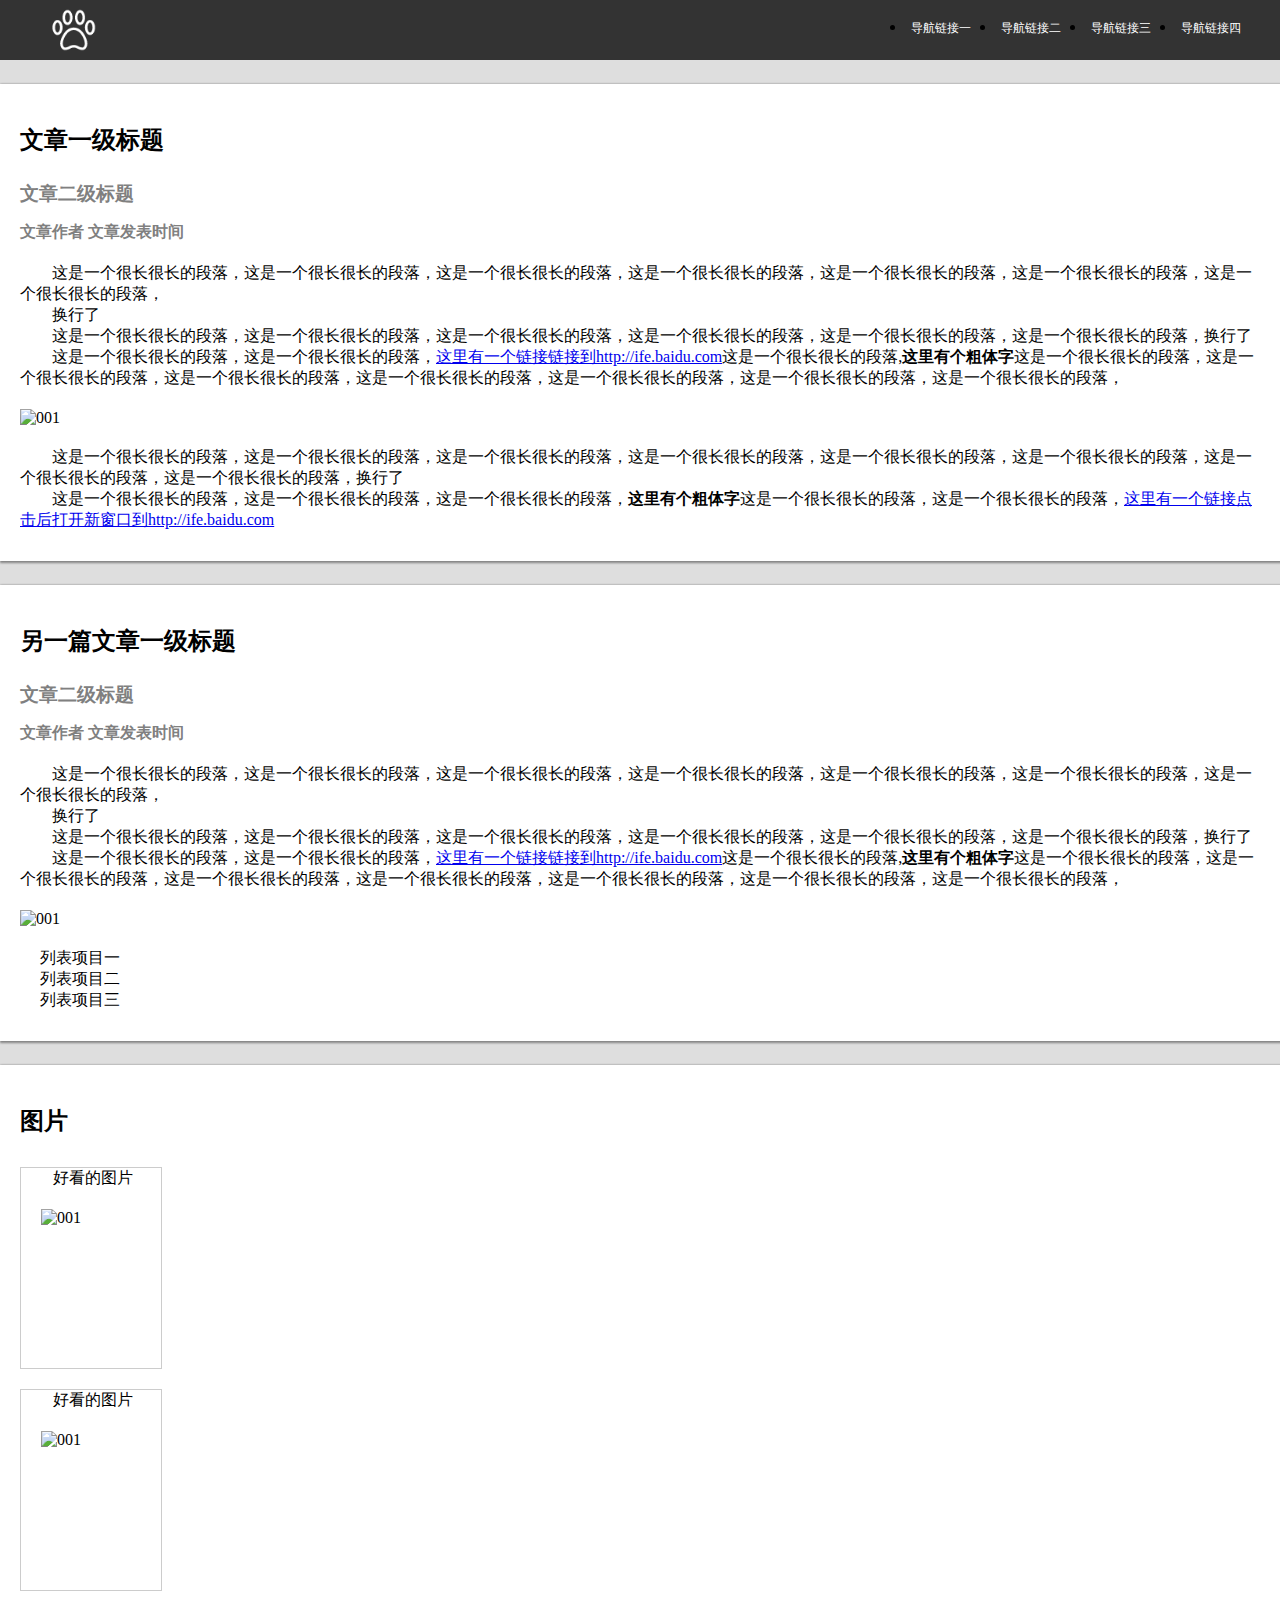
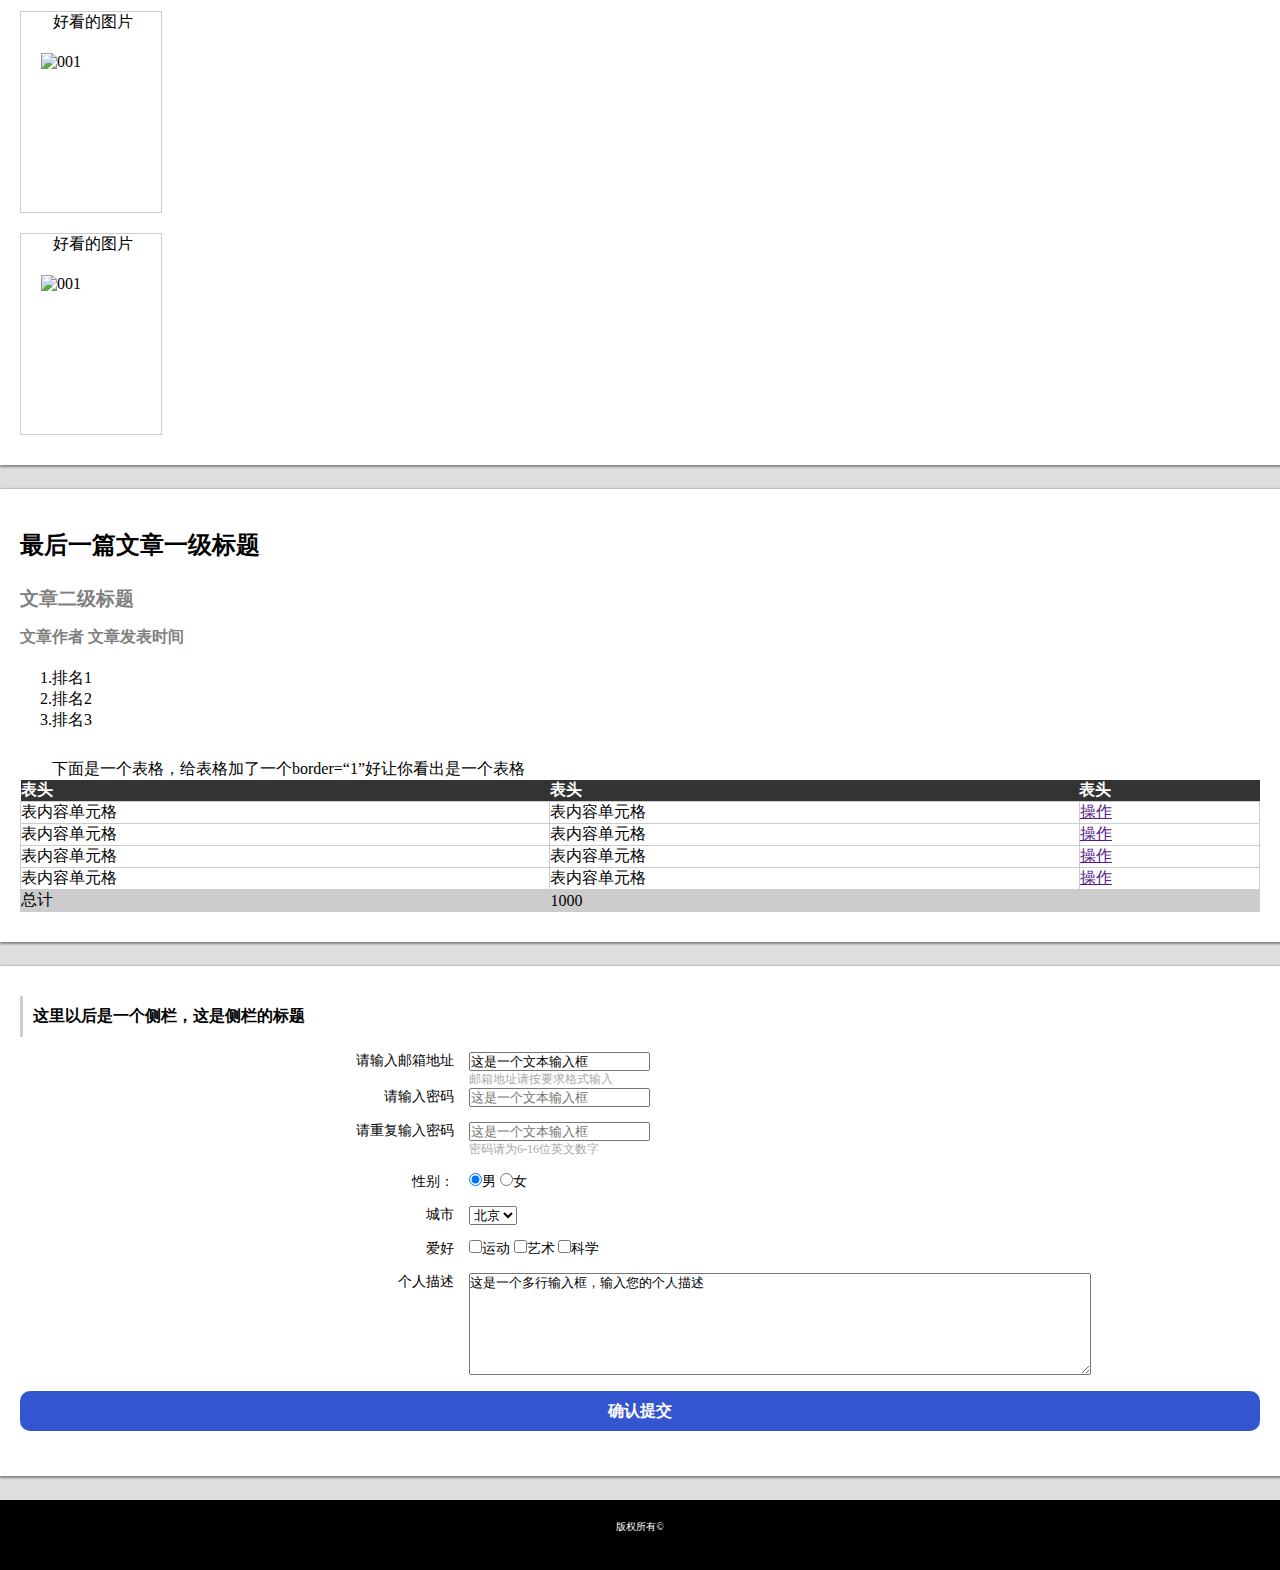
==== task002/index.html @ cf1d70e3 "task" ====
<!DOCTYPE html>
<html lang="en">
<head>
	<meta charset="UTF-8">
	<title>Document</title>
	<link rel="stylesheet" href="style.css">
</head>
<body>
	<header>
		<img src="baidu.png" alt="baidulogo">
		<ul>
			<li><a href="">导航链接一</a></li>
			<li><a href="">导航链接二</a></li>
			<li><a href="">导航链接三</a></li>
			<li><a href="">导航链接四</a></li>
		</ul>
	</header>
	<div class="main">
		<article>
			<h2>文章一级标题</h2>
			<h3>文章二级标题</h3>
			<h4 class="author">文章作者 文章发表时间</h4>
			<p>这是一个很长很长的段落，这是一个很长很长的段落，这是一个很长很长的段落，这是一个很长很长的段落，这是一个很长很长的段落，这是一个很长很长的段落，这是一个很长很长的段落，</p>
			<p>换行了</p>
			<p>这是一个很长很长的段落，这是一个很长很长的段落，这是一个很长很长的段落，这是一个很长很长的段落，这是一个很长很长的段落，这是一个很长很长的段落，换行了</p>
			<p>这是一个很长很长的段落，这是一个很长很长的段落，<a href="http://ife.baidu.com">这里有一个链接链接到http://ife.baidu.com</a>这是一个很长很长的段落,<strong>这里有个粗体字</strong>这是一个很长很长的段落，这是一个很长很长的段落，这是一个很长很长的段落，这是一个很长很长的段落，这是一个很长很长的段落，这是一个很长很长的段落，这是一个很长很长的段落，</p>
			<img src="https://imgsa.baidu.com/baike/c0%3Dbaike272%2C5%2C5%2C272%2C90/sign=575443f0d8160924c828aa49b56e5e9f/f636afc379310a5552b0fa52bf4543a9832610fb.jpg" height="300" width="200" alt="001">
			<p>这是一个很长很长的段落，这是一个很长很长的段落，这是一个很长很长的段落，这是一个很长很长的段落，这是一个很长很长的段落，这是一个很长很长的段落，这是一个很长很长的段落，这是一个很长很长的段落，换行了</p>
			<p>这是一个很长很长的段落，这是一个很长很长的段落，这是一个很长很长的段落，<strong>这里有个粗体字</strong>这是一个很长很长的段落，这是一个很长很长的段落，<a href="http://ife.baidu.com" target=_blank>这里有一个链接点击后打开新窗口到http://ife.baidu.com</a></p>
		</article>

		<article>
			<h2>另一篇文章一级标题</h2>
			<h3>文章二级标题</h3>
			<h4 class="author">文章作者 文章发表时间</h4>
			<p>这是一个很长很长的段落，这是一个很长很长的段落，这是一个很长很长的段落，这是一个很长很长的段落，这是一个很长很长的段落，这是一个很长很长的段落，这是一个很长很长的段落，</p>
			<p>换行了</p>
			<p>这是一个很长很长的段落，这是一个很长很长的段落，这是一个很长很长的段落，这是一个很长很长的段落，这是一个很长很长的段落，这是一个很长很长的段落，换行了</p>
			<p>这是一个很长很长的段落，这是一个很长很长的段落，<a href="http://ife.baidu.com">这里有一个链接链接到http://ife.baidu.com</a>这是一个很长很长的段落,<strong>这里有个粗体字</strong>这是一个很长很长的段落，这是一个很长很长的段落，这是一个很长很长的段落，这是一个很长很长的段落，这是一个很长很长的段落，这是一个很长很长的段落，这是一个很长很长的段落，</p>
			<img src="https://imgsa.baidu.com/baike/c0%3Dbaike272%2C5%2C5%2C272%2C90/sign=575443f0d8160924c828aa49b56e5e9f/f636afc379310a5552b0fa52bf4543a9832610fb.jpg" height="300" width="200" alt="001">
			<ul>
				<li>列表项目一</li>
				<li>列表项目二</li>
				<li>列表项目三</li>
			</ul>
		</article>
		
		<article>
			<h2>图片</h2>
			<figure>
				<p>好看的图片</p>
				<img src="https://imgsa.baidu.com/baike/c0%3Dbaike272%2C5%2C5%2C272%2C90/sign=575443f0d8160924c828aa49b56e5e9f/f636afc379310a5552b0fa52bf4543a9832610fb.jpg" alt="001">
			</figure>
			<figure>
				<p>好看的图片</p>
				<img src="https://imgsa.baidu.com/baike/c0%3Dbaike272%2C5%2C5%2C272%2C90/sign=575443f0d8160924c828aa49b56e5e9f/f636afc379310a5552b0fa52bf4543a9832610fb.jpg" alt="001">
			</figure>
			<figure>
				<p>好看的图片</p>
				<img src="https://imgsa.baidu.com/baike/c0%3Dbaike272%2C5%2C5%2C272%2C90/sign=575443f0d8160924c828aa49b56e5e9f/f636afc379310a5552b0fa52bf4543a9832610fb.jpg" alt="001">
			</figure>
			<figure>
				<p>好看的图片</p>
				<img src="https://imgsa.baidu.com/baike/c0%3Dbaike272%2C5%2C5%2C272%2C90/sign=575443f0d8160924c828aa49b56e5e9f/f636afc379310a5552b0fa52bf4543a9832610fb.jpg" alt="001">
			</figure>
		</article>

		<article>
			<h2>最后一篇文章一级标题</h2>
			<h3>文章二级标题</h3>
			<h4 class="author">文章作者 文章发表时间</h4>
			<ul>
				<li>1.排名1</li>
				<li>2.排名2</li>
				<li>3.排名3</li>
			</ul>
			<p class="list">下面是一个表格，给表格加了一个border=“1”好让你看出是一个表格</p>
			<table>
				<tr>
					<th>表头</th>
					<th>表头</th>
					<th>表头</th>
				</tr>
				<tr>
					<td>表内容单元格</td>
					<td>表内容单元格</td>
					<td><a href="">操作</a></td>
				</tr>
				<tr>
					<td>表内容单元格</td>
					<td>表内容单元格</td>
					<td><a href="">操作</a></td>
				</tr>
				<tr>
					<td>表内容单元格</td>
					<td>表内容单元格</td>
					<td><a href="">操作</a></td>
				</tr>
				<tr>
					<td>表内容单元格</td>
					<td>表内容单元格</td>
					<td><a href="">操作</a></td>
				</tr>
				<tr class="last-table">
					<td>总计</td>
					<td colspan="2">1000</td>
				</tr>
			</table>
		</article>
		
		<aside>
			<h4>这里以后是一个侧栏，这是侧栏的标题</h4>
			<form>
				<div>
					<label>请输入邮箱地址</label>
					<input type="email" value="这是一个文本输入框"></input>
					<p>邮箱地址请按要求格式输入</p>
					<label>请输入密码</label>
					<input type="password" placeholder="这是一个文本输入框"></input>
				</div>
				<div>
					<label>请重复输入密码</label>
					<input type="password" placeholder="这是一个文本输入框"></input>
					<p>密码请为6-16位英文数字</p>
				</div>

				<div>
					<label>性别：</label>
					<input type="radio" name="sex" value="0" checked="checked">男
					<input type="radio" name="sex" value="1">女
				</div>
				<div>
					<label>城市</label>
					<select>
						<option value="北京">北京</option>
						<option value="上海">上海</option>
						<option value="广州">广州</option>
					</select>
				</div>
				<div>
					<label for="">爱好</label>
					<input type="checkbox" name="hobby">运动
					<input type="checkbox" name="hobby">艺术
					<input type="checkbox" name="hobby">科学
				</div>
				<div>
					<label>个人描述</label>
					<textarea rows="2" cols="20">这是一个多行输入框，输入您的个人描述</textarea>
					<input type="submit" value="确认提交">
				</div>
			</form>
		</aside>
	</div>
	
	<footer><p>版权所有©</p></footer>

</body>
</html>
---- task002/style.css ----
*{
	margin: 0;
	padding: 0;
}
body{
	background: #dedede;
	font-family:'Microsoft YaHei';
}
/*头部*/
header{
	position: relative;
	height: 60px;
	background: #333;
}
header img{
	padding-left: 50px;
	padding-top: 5px;
	height: 50px;
	width: 50px;
}
header ul{
	position: absolute;
	top: 0;
	right: 14px;
}
header li{
	float: left;
}
header li a{
	text-decoration: none;
	display: block;
	width: 80px;
	padding: 20px 5px;
	font-size: 12px;
	color: white;
}
/*文章*/
article,aside{
	width: 1240px;
	margin: 24px auto;
	background: white;
	padding: 30px 20px;
	box-shadow: 1px 1px 2px 1px #848484;
}
article h2{
	padding: 10px 0;
}
article h3{
	color: #808080;
	padding: 15px 0;
}
.author{
	font-size: 16px;
	color: #808080;
	padding: 0 0 20px 0;
}
article p{
	text-indent: 2em;
}
article>img{
	padding: 20px 0;
}
article li{
	display: block;
	padding: 0 20px;
}
article figure{
	margin-top: 20px;
	border: 1px solid #ccc;
	width: 140px;
	height: 200px;
}
article figure img{
	width: 100px;
	height: 140px;
	padding: 20px 20px;
}
.list{
	padding-top: 28px;
}
article table{
	width: 100%;
	border-collapse: collapse;
}
article table tr th{
	background: #333;
	color: white;
	text-align: left;
}
article table tr td{
	border: 1px solid #ccc;
}
article table .last-table{
	background:#ccc;
}
/*侧栏*/
aside h4{
	padding: 10px;
	border-left: 3px solid #cdcdcd;
	font-size: 16px;
}
aside form{
	margin:10px auto;
}
aside form div{
	font-size: 14px;
	margin: 15px 0;
}
aside form div label{
	float: left;
	text-align: right;
	width: 35%;
	padding-right: 15px;
}
aside form div p{
	margin-left: 35%;
	padding-left: 15px;
	font-size: 12px;
	color: #aaa;
}
aside textarea{
	width: 50%;
	height: 100px;
}
aside input[type=submit]{
	width: 100%;
	height: 40px;
	border-radius: 10px;
	background: #3355d0;
	font-size: 16px;
	color: white;
	font-weight: bold;
	border: none;
	margin-top: 12px;
}
footer{
	padding-top: 20px;
	width: 100%;
	height: 50px;
	background: #000;
	color: #fff;
	font-size: 10px;
	text-align: center;
}
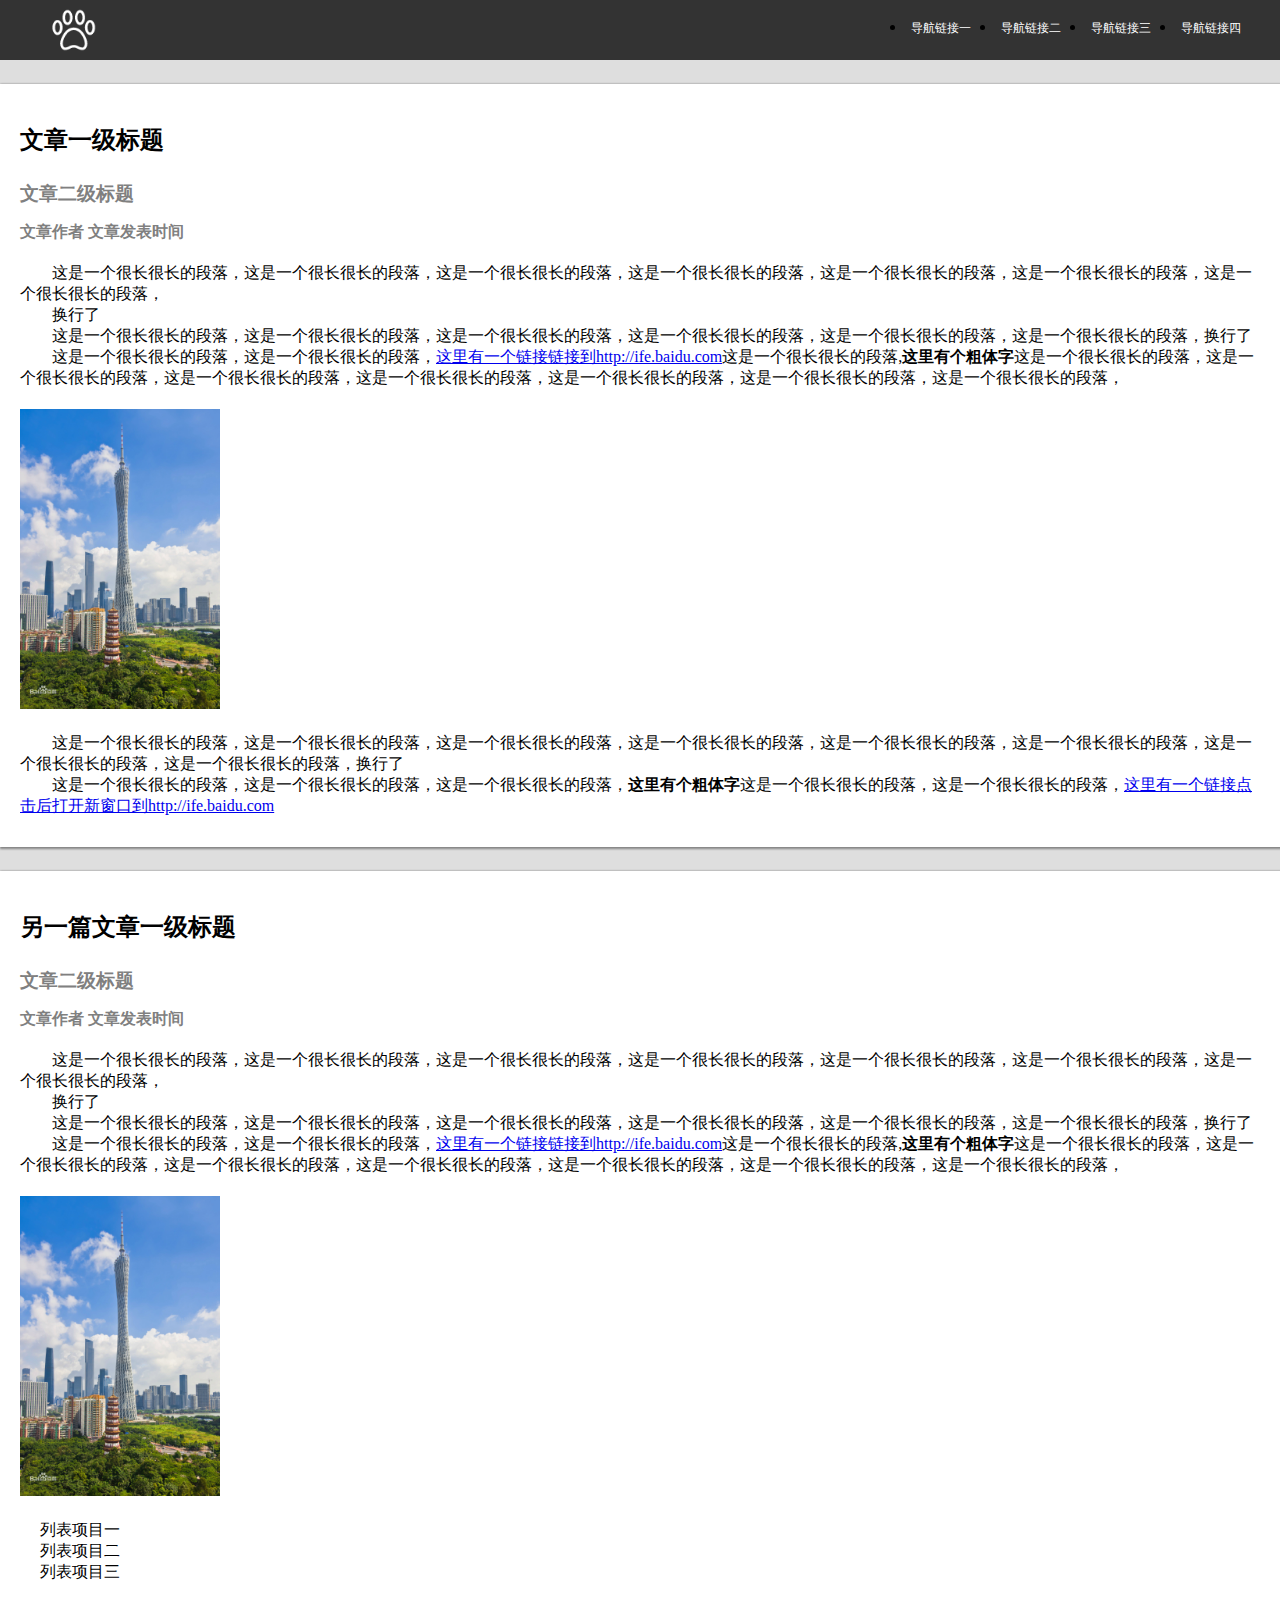
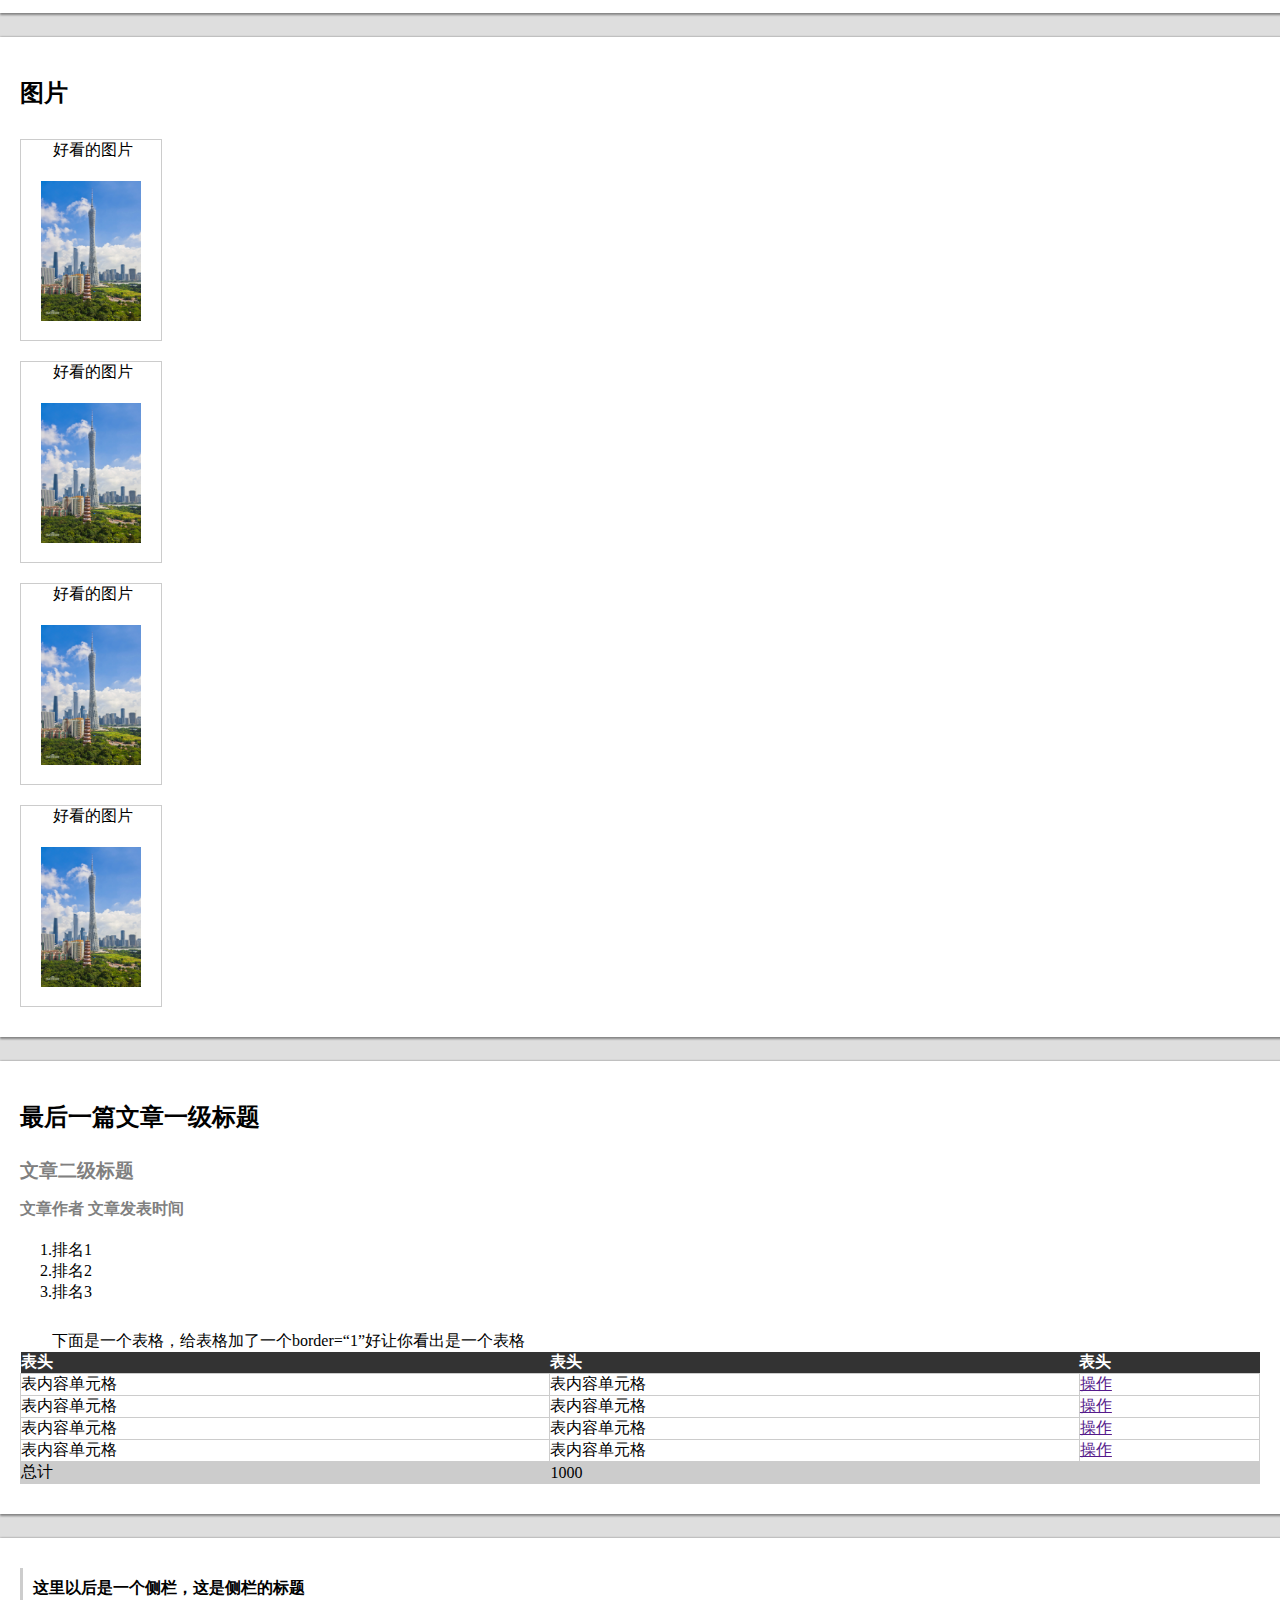
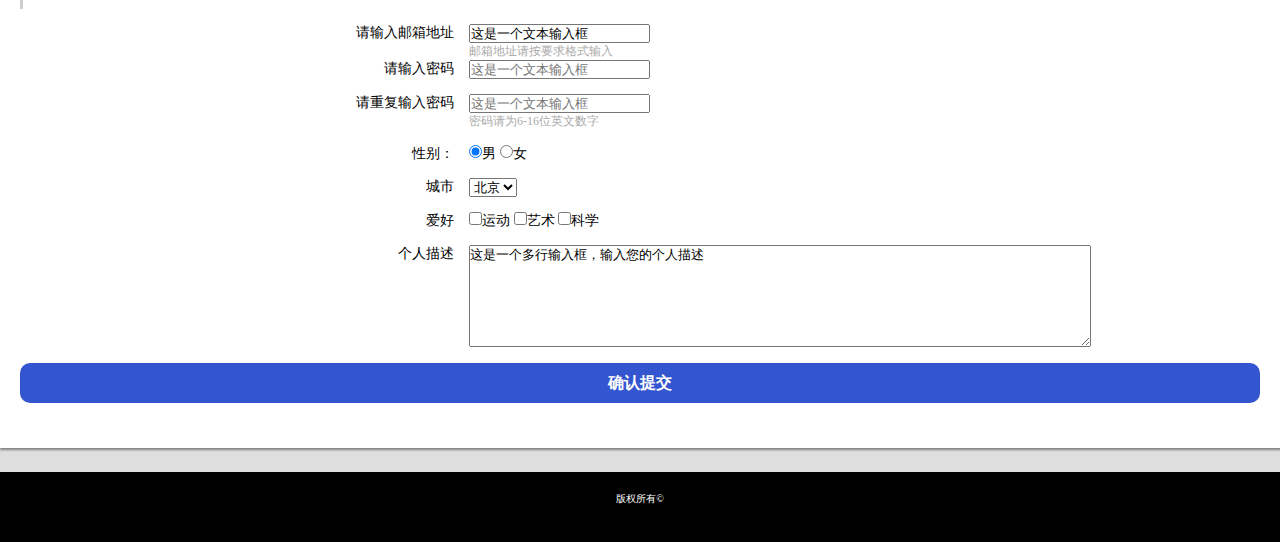
==== commit 747cb254: "task" ====
--- a/task002/index.html
+++ b/task002/index.html
@@ -2,7 +2,7 @@
 <html lang="en">
 <head>
 	<meta charset="UTF-8">
-	<title>Document</title>
+	<title>task002</title>
 	<link rel="stylesheet" href="style.css">
 </head>
 <body>
@@ -24,7 +24,7 @@
 			<p>换行了</p>
 			<p>这是一个很长很长的段落，这是一个很长很长的段落，这是一个很长很长的段落，这是一个很长很长的段落，这是一个很长很长的段落，这是一个很长很长的段落，换行了</p>
 			<p>这是一个很长很长的段落，这是一个很长很长的段落，<a href="http://ife.baidu.com">这里有一个链接链接到http://ife.baidu.com</a>这是一个很长很长的段落,<strong>这里有个粗体字</strong>这是一个很长很长的段落，这是一个很长很长的段落，这是一个很长很长的段落，这是一个很长很长的段落，这是一个很长很长的段落，这是一个很长很长的段落，这是一个很长很长的段落，</p>
-			<img src="https://imgsa.baidu.com/baike/c0%3Dbaike272%2C5%2C5%2C272%2C90/sign=575443f0d8160924c828aa49b56e5e9f/f636afc379310a5552b0fa52bf4543a9832610fb.jpg" height="300" width="200" alt="001">
+			<img src="01.jpg" height="300" width="200" alt="001">
 			<p>这是一个很长很长的段落，这是一个很长很长的段落，这是一个很长很长的段落，这是一个很长很长的段落，这是一个很长很长的段落，这是一个很长很长的段落，这是一个很长很长的段落，这是一个很长很长的段落，换行了</p>
 			<p>这是一个很长很长的段落，这是一个很长很长的段落，这是一个很长很长的段落，<strong>这里有个粗体字</strong>这是一个很长很长的段落，这是一个很长很长的段落，<a href="http://ife.baidu.com" target=_blank>这里有一个链接点击后打开新窗口到http://ife.baidu.com</a></p>
 		</article>
@@ -37,7 +37,7 @@
 			<p>换行了</p>
 			<p>这是一个很长很长的段落，这是一个很长很长的段落，这是一个很长很长的段落，这是一个很长很长的段落，这是一个很长很长的段落，这是一个很长很长的段落，换行了</p>
 			<p>这是一个很长很长的段落，这是一个很长很长的段落，<a href="http://ife.baidu.com">这里有一个链接链接到http://ife.baidu.com</a>这是一个很长很长的段落,<strong>这里有个粗体字</strong>这是一个很长很长的段落，这是一个很长很长的段落，这是一个很长很长的段落，这是一个很长很长的段落，这是一个很长很长的段落，这是一个很长很长的段落，这是一个很长很长的段落，</p>
-			<img src="https://imgsa.baidu.com/baike/c0%3Dbaike272%2C5%2C5%2C272%2C90/sign=575443f0d8160924c828aa49b56e5e9f/f636afc379310a5552b0fa52bf4543a9832610fb.jpg" height="300" width="200" alt="001">
+			<img src="01.jpg" height="300" width="200" alt="001">
 			<ul>
 				<li>列表项目一</li>
 				<li>列表项目二</li>
@@ -49,19 +49,19 @@
 			<h2>图片</h2>
 			<figure>
 				<p>好看的图片</p>
-				<img src="https://imgsa.baidu.com/baike/c0%3Dbaike272%2C5%2C5%2C272%2C90/sign=575443f0d8160924c828aa49b56e5e9f/f636afc379310a5552b0fa52bf4543a9832610fb.jpg" alt="001">
+				<img src="01.jpg" alt="001">
 			</figure>
 			<figure>
 				<p>好看的图片</p>
-				<img src="https://imgsa.baidu.com/baike/c0%3Dbaike272%2C5%2C5%2C272%2C90/sign=575443f0d8160924c828aa49b56e5e9f/f636afc379310a5552b0fa52bf4543a9832610fb.jpg" alt="001">
+				<img src="01.jpg" alt="001">
 			</figure>
 			<figure>
 				<p>好看的图片</p>
-				<img src="https://imgsa.baidu.com/baike/c0%3Dbaike272%2C5%2C5%2C272%2C90/sign=575443f0d8160924c828aa49b56e5e9f/f636afc379310a5552b0fa52bf4543a9832610fb.jpg" alt="001">
+				<img src="01.jpg" alt="001">
 			</figure>
 			<figure>
 				<p>好看的图片</p>
-				<img src="https://imgsa.baidu.com/baike/c0%3Dbaike272%2C5%2C5%2C272%2C90/sign=575443f0d8160924c828aa49b56e5e9f/f636afc379310a5552b0fa52bf4543a9832610fb.jpg" alt="001">
+				<img src="01.jpg" alt="001">
 			</figure>
 		</article>
 
@@ -155,4 +155,4 @@
 	<footer><p>版权所有©</p></footer>
 
 </body>
-</html>+</html>
